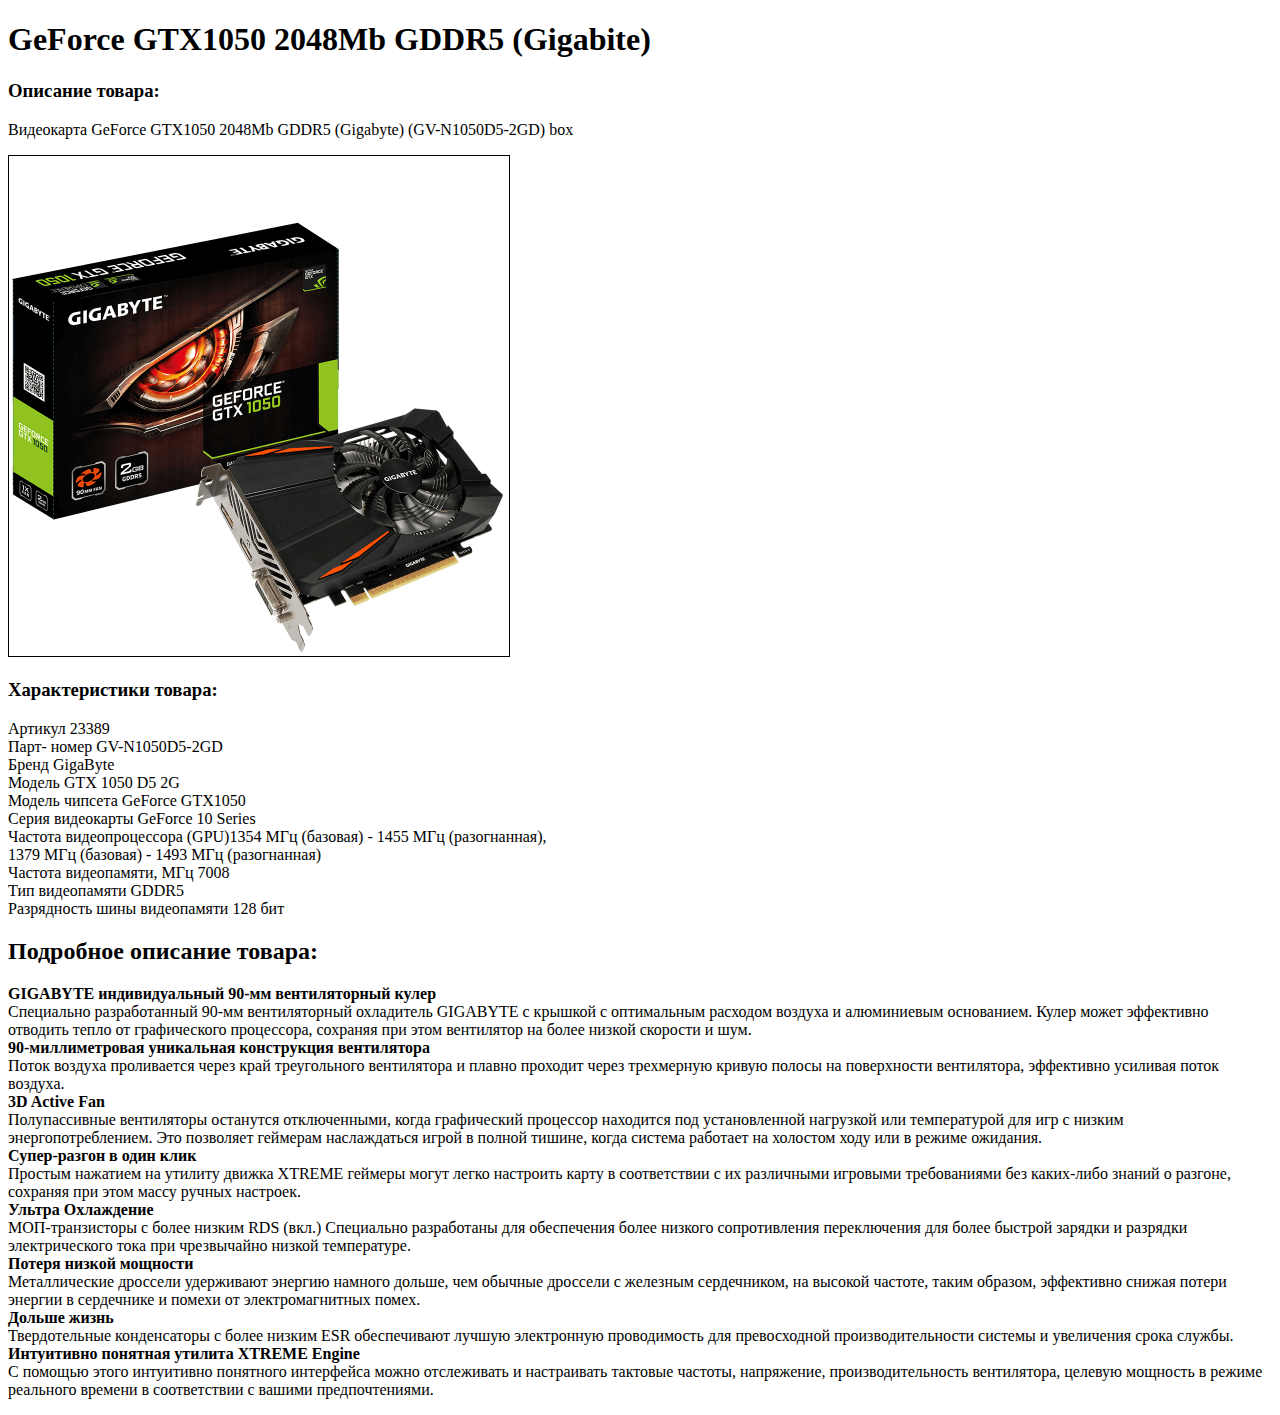
==== index.html @ 821e6510 "First commit" ====
<!DOCTYPE html>
<html lang="en">
<head>
    <meta charset="UTF-8">
    <title>Online shop</title>
</head>
<body>
    <h1>GeForce GTX1050 2048Mb GDDR5 (Gigabite)</h1>
    <h3>Описание товара:</h3>
    <p>Видеокарта GeForce GTX1050 2048Mb GDDR5 (Gigabyte) (GV-N1050D5-2GD) box</p>
    <img src="source/GeForce%20GTX1050%202048Mb%20GDDR5%20(Gigabite)_1.png" border="1" alt="GeForce GTX1050 2048Mb GDDR5 (Gigabite)">
    <h3>Характеристики товара:</h3>
    <p>       Артикул                       23389 <br />
                Парт- номер                     GV-N1050D5-2GD<br />
                Бренд                           GigaByte<br />
                Модель                          GTX 1050 D5 2G<br />
                Модель чипсета                  GeForce GTX1050<br />
                Серия видеокарты                GeForce 10 Series<br />
                Частота видеопроцессора         (GPU)1354 МГц (базовая) - 1455 МГц (разогнанная),<br /> 
                                                     1379 МГц (базовая) - 1493 МГц (разогнанная)<br />
                Частота видеопамяти, МГц        7008<br />
                Тип видеопамяти                 GDDR5<br />
                Разрядность шины видеопамяти    128 бит<br />
    </p>
    <h2>Подробное описание товара:</h2>
    <p>
        <b>GIGABYTE индивидуальный 90-мм вентиляторный кулер</b><br />
            Специально разработанный 90-мм вентиляторный охладитель GIGABYTE с крышкой с оптимальным расходом воздуха и алюминиевым основанием. Кулер может эффективно отводить тепло от графического процессора, сохраняя при этом вентилятор на более низкой скорости и шум.<br />

        <b>90-миллиметровая уникальная конструкция вентилятора</b><br />
            Поток воздуха проливается через край треугольного вентилятора и плавно проходит через трехмерную кривую полосы на поверхности вентилятора, эффективно усиливая поток воздуха.<br />

        <b>3D Active Fan</b><br />
            Полупассивные вентиляторы останутся отключенными, когда графический процессор находится под установленной нагрузкой или температурой для игр с низким энергопотреблением. Это позволяет геймерам наслаждаться игрой в полной тишине, когда система работает на холостом ходу или в режиме ожидания.<br />

        <b>Супер-разгон в один клик</b><br />
            Простым нажатием на утилиту движка XTREME геймеры могут легко настроить карту в соответствии с их различными игровыми требованиями без каких-либо знаний о разгоне, сохраняя при этом массу ручных настроек.<br />

        <b>Ультра Охлаждение</b><br />
            МОП-транзисторы с более низким RDS (вкл.) Специально разработаны для обеспечения более низкого сопротивления переключения для более быстрой зарядки и разрядки электрического тока при чрезвычайно низкой температуре.<br />

        <b>Потеря низкой мощности</b><br />
            Металлические дроссели удерживают энергию намного дольше, чем обычные дроссели с железным сердечником, на высокой частоте, таким образом, эффективно снижая потери энергии в сердечнике и помехи от электромагнитных помех.<br />

        <b>Дольше жизнь</b><br />
            Твердотельные конденсаторы с более низким ESR обеспечивают лучшую электронную проводимость для превосходной производительности системы и увеличения срока службы.<br />

        <b>Интуитивно понятная утилита XTREME Engine</b><br />
            С помощью этого интуитивно понятного интерфейса можно отслеживать и настраивать тактовые частоты, напряжение, производительность вентилятора, целевую мощность в режиме реального времени в соответствии с вашими предпочтениями. <br />
    </p>
</body>
</html>
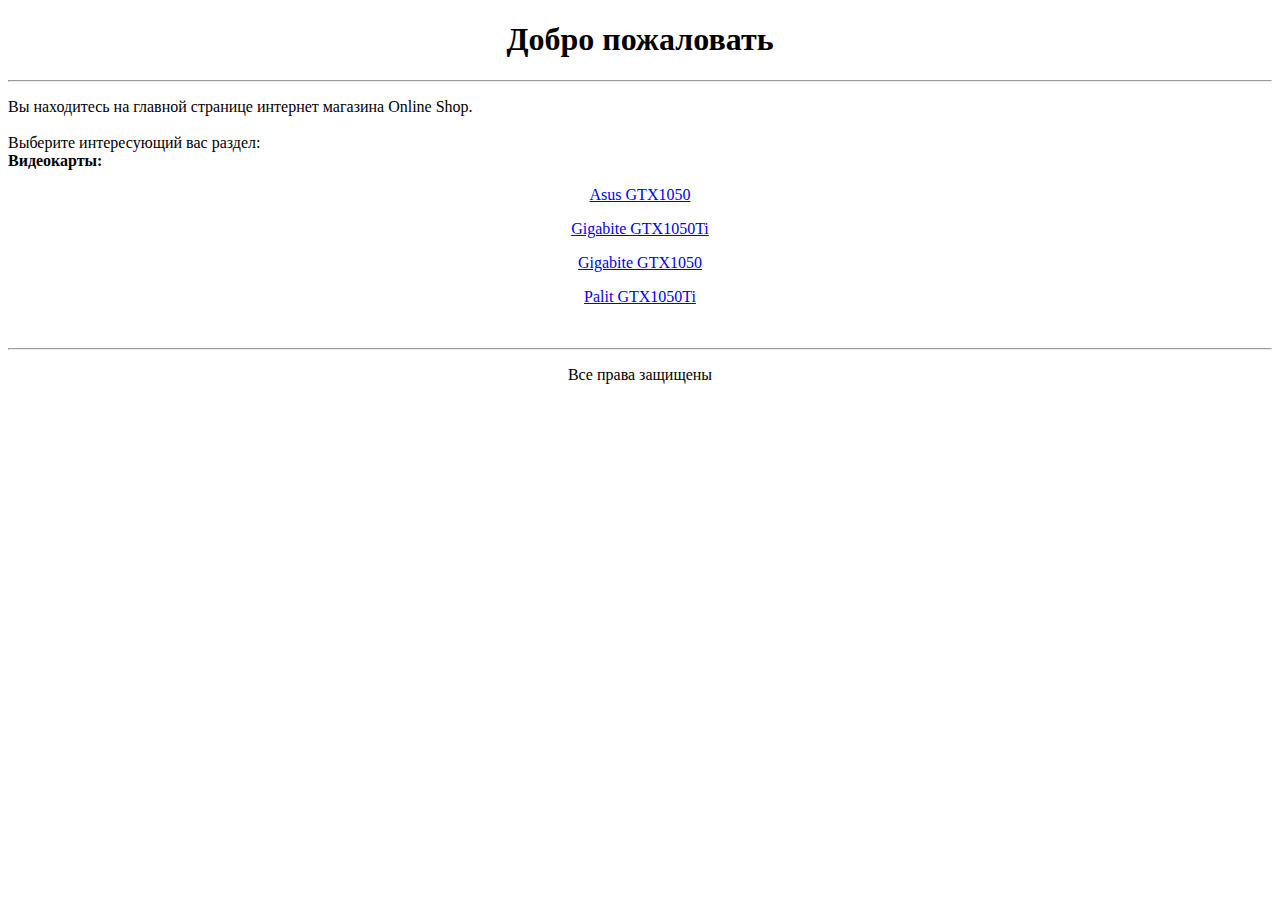
==== commit dd78efc1: "add Palit  1050Ti and index.html." ====
--- a/index.html
+++ b/index.html
@@ -5,48 +5,27 @@
     <title>Online shop</title>
 </head>
 <body>
-    <h1>GeForce GTX1050 2048Mb GDDR5 (Gigabite)</h1>
-    <h3>Описание товара:</h3>
-    <p>Видеокарта GeForce GTX1050 2048Mb GDDR5 (Gigabyte) (GV-N1050D5-2GD) box</p>
-    <img src="source/GeForce%20GTX1050%202048Mb%20GDDR5%20(Gigabite)_1.png" border="1" alt="GeForce GTX1050 2048Mb GDDR5 (Gigabite)">
-    <h3>Характеристики товара:</h3>
-    <p>       Артикул                       23389 <br />
-                Парт- номер                     GV-N1050D5-2GD<br />
-                Бренд                           GigaByte<br />
-                Модель                          GTX 1050 D5 2G<br />
-                Модель чипсета                  GeForce GTX1050<br />
-                Серия видеокарты                GeForce 10 Series<br />
-                Частота видеопроцессора         (GPU)1354 МГц (базовая) - 1455 МГц (разогнанная),<br /> 
-                                                     1379 МГц (базовая) - 1493 МГц (разогнанная)<br />
-                Частота видеопамяти, МГц        7008<br />
-                Тип видеопамяти                 GDDR5<br />
-                Разрядность шины видеопамяти    128 бит<br />
+   <header>
+       <h1 align="center">Добро пожаловать</h1>
+       <hr />
+   </header>
+    <p>Вы находитесь на главной странице интернет магазина Online Shop.<br />
+    <br />
+    Выберите интересующий вас раздел:<br />
+    <b>Видеокарты:</b>
+    <div align="center">
+           <p><a href="Asus%20GTX1050.html">Asus GTX1050</a></p>
+           <p><a href="Gigabite%20GTX1050Ti.html">Gigabite GTX1050Ti</a></p>
+           <p><a href="Gigabite%20GTX1050.html">Gigabite GTX1050</a></p>
+           <p><a href="Palit%20GTX1050Ti.html">Palit GTX1050Ti</a></p>
+       </div>
+    
     </p>
-    <h2>Подробное описание товара:</h2>
-    <p>
-        <b>GIGABYTE индивидуальный 90-мм вентиляторный кулер</b><br />
-            Специально разработанный 90-мм вентиляторный охладитель GIGABYTE с крышкой с оптимальным расходом воздуха и алюминиевым основанием. Кулер может эффективно отводить тепло от графического процессора, сохраняя при этом вентилятор на более низкой скорости и шум.<br />
-
-        <b>90-миллиметровая уникальная конструкция вентилятора</b><br />
-            Поток воздуха проливается через край треугольного вентилятора и плавно проходит через трехмерную кривую полосы на поверхности вентилятора, эффективно усиливая поток воздуха.<br />
-
-        <b>3D Active Fan</b><br />
-            Полупассивные вентиляторы останутся отключенными, когда графический процессор находится под установленной нагрузкой или температурой для игр с низким энергопотреблением. Это позволяет геймерам наслаждаться игрой в полной тишине, когда система работает на холостом ходу или в режиме ожидания.<br />
-
-        <b>Супер-разгон в один клик</b><br />
-            Простым нажатием на утилиту движка XTREME геймеры могут легко настроить карту в соответствии с их различными игровыми требованиями без каких-либо знаний о разгоне, сохраняя при этом массу ручных настроек.<br />
-
-        <b>Ультра Охлаждение</b><br />
-            МОП-транзисторы с более низким RDS (вкл.) Специально разработаны для обеспечения более низкого сопротивления переключения для более быстрой зарядки и разрядки электрического тока при чрезвычайно низкой температуре.<br />
-
-        <b>Потеря низкой мощности</b><br />
-            Металлические дроссели удерживают энергию намного дольше, чем обычные дроссели с железным сердечником, на высокой частоте, таким образом, эффективно снижая потери энергии в сердечнике и помехи от электромагнитных помех.<br />
-
-        <b>Дольше жизнь</b><br />
-            Твердотельные конденсаторы с более низким ESR обеспечивают лучшую электронную проводимость для превосходной производительности системы и увеличения срока службы.<br />
-
-        <b>Интуитивно понятная утилита XTREME Engine</b><br />
-            С помощью этого интуитивно понятного интерфейса можно отслеживать и настраивать тактовые частоты, напряжение, производительность вентилятора, целевую мощность в режиме реального времени в соответствии с вашими предпочтениями. <br />
-    </p>
+    
+    <br />
+    <hr />
+    <footer>
+        <p align="center">Все права защищены</p>
+    </footer>
 </body>
 </html>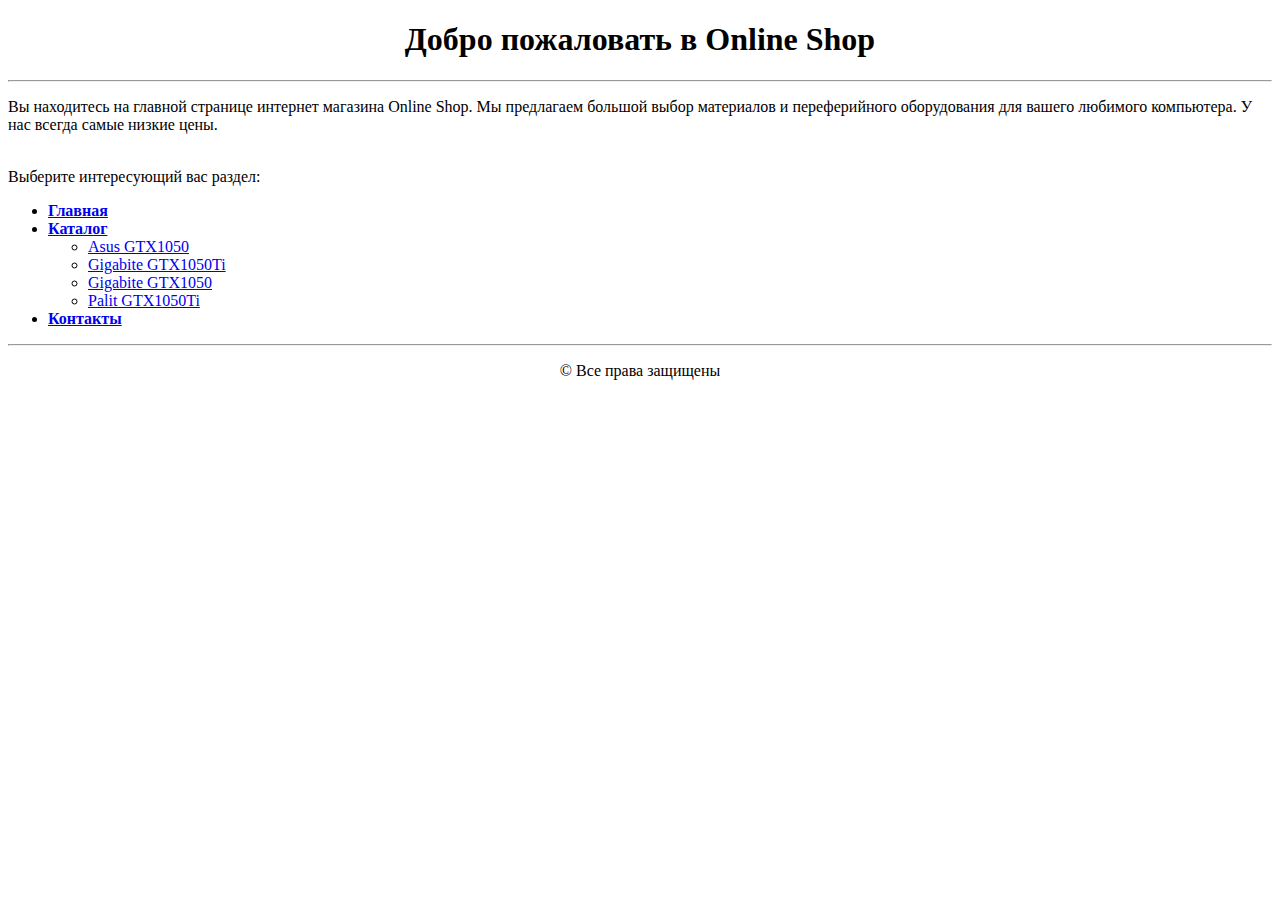
==== commit 80657b72: "Second lesson" ====
--- a/index.html
+++ b/index.html
@@ -6,26 +6,26 @@
 </head>
 <body>
    <header>
-       <h1 align="center">Добро пожаловать</h1>
-       <hr />
+       <h1 align="center">Добро пожаловать в Online Shop</h1>
+       <hr>
    </header>
-    <p>Вы находитесь на главной странице интернет магазина Online Shop.<br />
-    <br />
-    Выберите интересующий вас раздел:<br />
-    <b>Видеокарты:</b>
-    <div align="center">
-           <p><a href="Asus%20GTX1050.html">Asus GTX1050</a></p>
-           <p><a href="Gigabite%20GTX1050Ti.html">Gigabite GTX1050Ti</a></p>
-           <p><a href="Gigabite%20GTX1050.html">Gigabite GTX1050</a></p>
-           <p><a href="Palit%20GTX1050Ti.html">Palit GTX1050Ti</a></p>
-       </div>
-    
-    </p>
-    
-    <br />
-    <hr />
+    <p>Вы находитесь на главной странице интернет магазина Online Shop. Мы предлагаем большой выбор материалов и переферийного оборудования для вашего любимого компьютера. У нас всегда самые низкие цены.<br></p>
+    <br>Выберите интересующий вас раздел:<br>
+    <ul>
+      <li><a href="index.html"><b>Главная</b></a></li>
+        <li><a href="catalog.html"><b>Каталог</b></a>
+         <ul>
+            <li><a href="catalog/graphicscards/Asus%20GTX1050.html">Asus GTX1050</a></li>
+            <li><a href="catalog/graphicscards/Gigabite%20GTX1050Ti.html">Gigabite GTX1050Ti</a></li>
+            <li><a href="catalog/graphicscards/Gigabite%20GTX1050.html">Gigabite GTX1050</a></li>
+            <li><a href="catalog/graphicscards/Palit%20GTX1050Ti.html">Palit GTX1050Ti</a></li>
+          </ul>
+        </li>
+        <li><a href="contacts.html"><b>Контакты</b></a></li>
+    </ul>
+    <hr>
     <footer>
-        <p align="center">Все права защищены</p>
+        <p align="center">&copy; Все права защищены</p>
     </footer>
 </body>
 </html>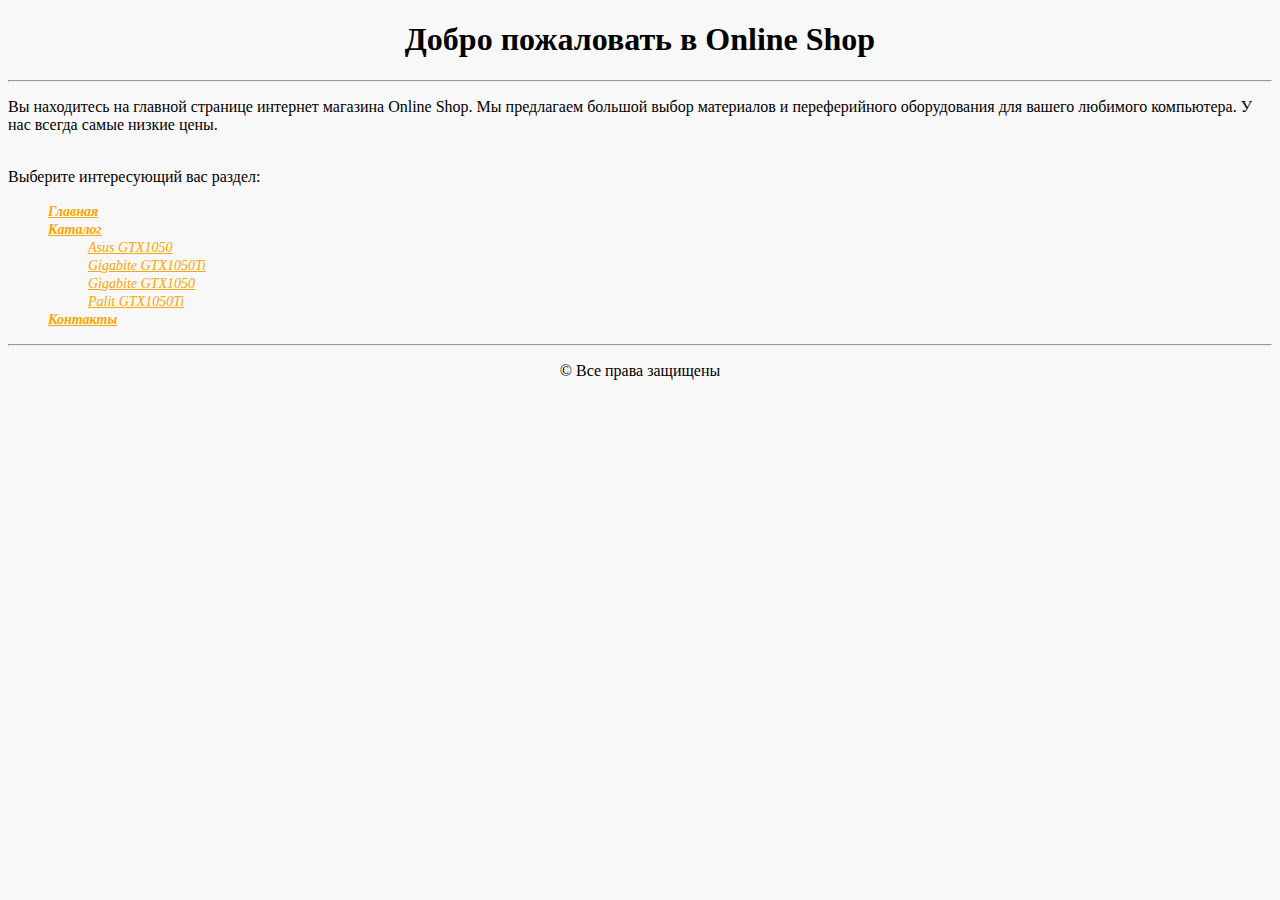
==== commit 4ff647f9: "Add first CSS" ====
--- a/index.html
+++ b/index.html
@@ -1,8 +1,9 @@
-<!DOCTYPE html>
+﻿<!DOCTYPE html>
 <html lang="en">
 <head>
     <meta charset="UTF-8">
     <title>Online shop</title>
+    <link rel="stylesheet" href="css/style.css">
 </head>
 <body>
    <header>
@@ -11,6 +12,7 @@
    </header>
     <p>Вы находитесь на главной странице интернет магазина Online Shop. Мы предлагаем большой выбор материалов и переферийного оборудования для вашего любимого компьютера. У нас всегда самые низкие цены.<br></p>
     <br>Выберите интересующий вас раздел:<br>
+    <nav>
     <ul>
       <li><a href="index.html"><b>Главная</b></a></li>
         <li><a href="catalog.html"><b>Каталог</b></a>
@@ -23,6 +25,7 @@
         </li>
         <li><a href="contacts.html"><b>Контакты</b></a></li>
     </ul>
+    </nav>
     <hr>
     <footer>
         <p align="center">&copy; Все права защищены</p>
--- a/css/style.css
+++ b/css/style.css
@@ -0,0 +1,61 @@
+body {
+  background-color: #f8f8f8;
+}
+
+li a {
+  color: orange;
+  font-size: 14px;
+  font-style: italic;
+}
+
+nav ul li {
+  list-style-type: none;
+}
+
+h3 {
+  color: black;
+  font-size: 18px;
+  font-weight: 400;
+  background: #eaeaea;
+}
+
+.short_desc {
+  color: #707070;
+  font-size: 14px;
+  font-style: italic;
+  line-height: 16px;
+}
+
+.detail_desc {
+  color: #484343;
+  font-size: 16px;
+  font-weight: 400;
+  line-height: 24px;
+  text-align: left;
+}
+
+.list_item {
+  list-style-image: url(../source/mark.png);
+  font-size: 20px;
+  font-weight: bolder;
+  color: dimgray;
+}
+
+fieldset {
+  width: 400px;
+  font-size: 14px;
+  color: brown;
+}
+
+fieldset input {
+  width: 360px;
+  font-size: 14px;
+  color: brown;
+  align: center;
+}
+
+fieldset textarea {
+  width: 360px;
+  font-size: 14px;
+  color: brown;
+}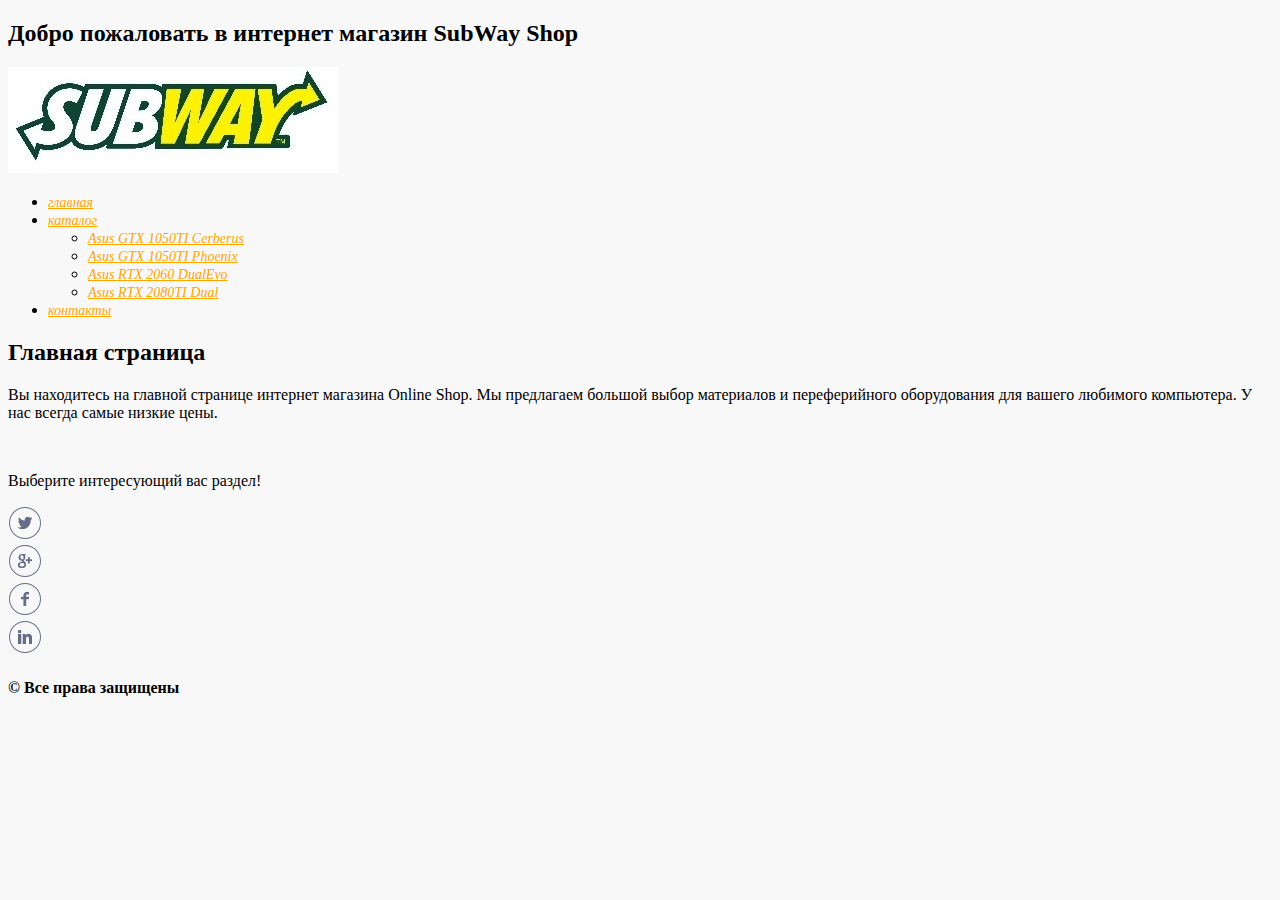
==== commit ba0ed6ac: "Lesson 5" ====
--- a/index.html
+++ b/index.html
@@ -1,34 +1,91 @@
-﻿<!DOCTYPE html>
+<!DOCTYPE html>
 <html lang="en">
 <head>
-    <meta charset="UTF-8">
-    <title>Online shop</title>
-    <link rel="stylesheet" href="css/style.css">
+  <meta charset="UTF-8">
+  <title>SubWay Shop</title>
+  <link href="./css/style.css" rel="stylesheet">
 </head>
 <body>
-   <header>
-       <h1 align="center">Добро пожаловать в Online Shop</h1>
-       <hr>
-   </header>
-    <p>Вы находитесь на главной странице интернет магазина Online Shop. Мы предлагаем большой выбор материалов и переферийного оборудования для вашего любимого компьютера. У нас всегда самые низкие цены.<br></p>
-    <br>Выберите интересующий вас раздел:<br>
-    <nav>
-    <ul>
-      <li><a href="index.html"><b>Главная</b></a></li>
-        <li><a href="catalog.html"><b>Каталог</b></a>
-         <ul>
-            <li><a href="catalog/graphicscards/Asus%20GTX1050.html">Asus GTX1050</a></li>
-            <li><a href="catalog/graphicscards/Gigabite%20GTX1050Ti.html">Gigabite GTX1050Ti</a></li>
-            <li><a href="catalog/graphicscards/Gigabite%20GTX1050.html">Gigabite GTX1050</a></li>
-            <li><a href="catalog/graphicscards/Palit%20GTX1050Ti.html">Palit GTX1050Ti</a></li>
+  <header class="header">
+    <div class="container">
+      <div class="title">
+        <h2>Добро пожаловать в интернет магазин SubWay Shop</h2>
+      </div>
+      <div class="logo">
+        <div class="logoimg">
+          <img src="./source/logo.png" alt="logo">
+        </div>
+        <div class="navigator">
+          <ul class="menu">
+            <li class="item_main">
+              <a href="./index.html">главная</a>
+            </li>
+            <li class="item_catalog">
+              <a href="./catalog.html">каталог</a>
+              <ul class="sub_menu">
+                <li>
+                  <a href="./catalog/graphicscards/AsusGTX1050TI_Cerberus.html">Asus GTX 1050TI Cerberus</a>
+                </li>
+                <li>
+                  <a href="./catalog/graphicscards/AsusGTX1050_Phoenix.html">Asus GTX 1050TI Phoenix</a>
+                </li>
+                <li>
+                  <a href="./catalog/graphicscards/AsusRTX2060DualEvo.html">Asus RTX 2060 DualEvo</a>
+                </li>
+                <li>
+                  <a href="./catalog/graphicscards/AsusRTX2080TI_Dual.html">Asus RTX 2080TI Dual</a>
+                </li>
+              </ul>
+            </li>
+            <li class="item_contacts">
+              <a href="./contacts.html">контакты</a>
+            </li>
           </ul>
-        </li>
-        <li><a href="contacts.html"><b>Контакты</b></a></li>
-    </ul>
-    </nav>
-    <hr>
-    <footer>
-        <p align="center">&copy; Все права защищены</p>
-    </footer>
+        </div>
+      </div>
+    </div>
+  </header>
+  
+  <main class="main">
+    <div class="container">
+      <h2>Главная страница</h2>
+      <p>Вы находитесь на главной странице интернет магазина Online Shop. Мы предлагаем       большой выбор материалов и переферийного оборудования для вашего любимого             компьютера. У нас всегда самые низкие цены.   
+      </p>
+      <br>
+      <p>Выберите интересующий вас раздел!</p>
+    </div>
+  </main>
+  
+  <footer class="footer">
+    <div class="container">
+      <div class="social">
+        <div class="twitter">
+          <a href="#">
+            <img src="source/social/twitter.png">
+          </a>
+        </div>
+        <div class="google">
+          <a href="#">
+            <img src="source/social/google.png">
+          </a>
+        </div>
+        <div class="facebook">
+          <a href="#">
+            <img src="source/social/facebook.png">
+          </a>
+        </div>
+        <div class="linkedin">
+          <a href="#">
+            <img src="source/social/linkedin.png">
+          </a>
+        </div>
+      </div>
+      <div class="all_rigths">
+        <h4>&copy; Все права защищены</h4>
+      </div>
+        
+    </div>
+  </footer>
+  
 </body>
 </html>